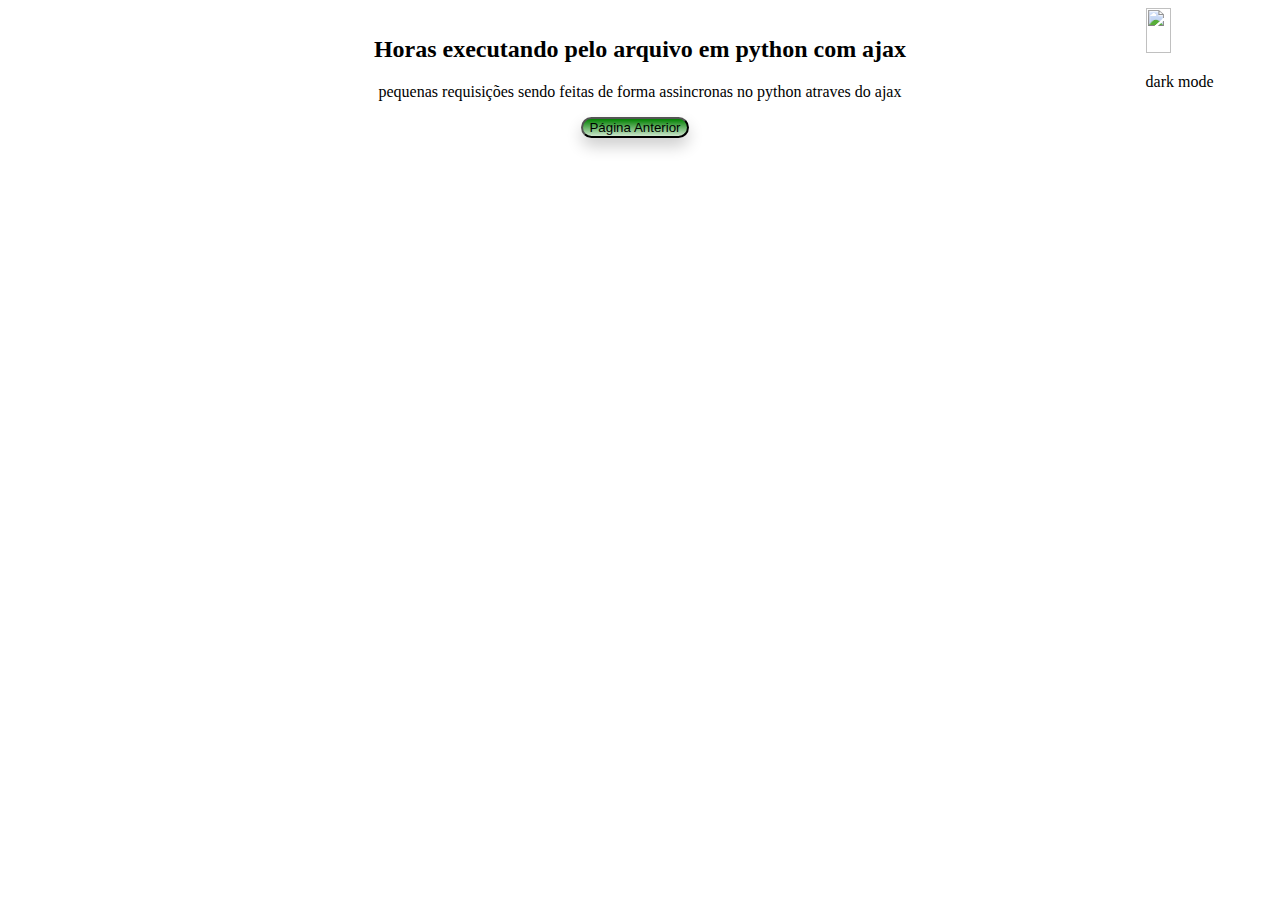
==== mysite/templates/horas-python.html @ 3d3510cc "modo escuro" ====
<!DOCTYPE html>
<html lang="pt-br">
<head>
    <meta charset="UTF-8">
    <meta name="viewport" content="width=device-width, initial-scale=1.0">
    <script src="https://code.jquery.com/jquery-3.6.4.min.js"></script>
    <script type="text/javascript" src="../static/js/hora-python.js"></script>
    <link rel="stylesheet" href="../static/css/style.css">
    <link rel="ICON" type="image/x-icon" href="https://img.kalunga.com.br/FotosdeProdutos/660992d.jpg">
    <title>HORAS</title>
</head>
<body>
    <a class='position' onclick="lampada()">
        <img id="lampada" src="https://www.w3schools.com/html/pic_bulboff.gif" width="25" height="45">
        <p>dark mode</p>
    </a>
    <div class='centro'>
        <h2>Horas executando pelo arquivo em python com ajax</h2>
        <p>pequenas requisições sendo feitas de forma assincronas no python atraves do ajax</p>
        <p id="hora"></p>
        <button class="button" id="button" onclick="voltar()">Página Anterior</button>
    </div>
</body>
</html>
---- mysite/static/css/style.css ----
/* styles.css */
#horas {
    font-size: 2em;
    animation: piscar 1s infinite;
}

@keyframes piscar {
    0%, 100% {
        color: red;
    }
    50% {
        color: Green; /* No meio, verde claro */
    }
    75% {
        color: SteelBlue; /* 75%, azul claro */
    }
}
.button {
    display: inline-block;
    border-radius: 40px;
    background-color: green !important;
    box-shadow: 0 8px 16px rgba(0, 0, 0, 0.2);
    background: linear-gradient(to bottom, rgba(255, 255, 255, 0), rgba(255, 255, 255, 0.8));
    transition: transform 1.0s ease-in-out;
    cursor: pointer;
    -webkit-user-select: none;
    margin-right: 10px;
}

.button:hover {
    background-color: black  !important;
    color: green;
    transform: rotateY(360deg);
    box-shadow: 0 8px 16px rgba(0, 0, 0, 0.2);
}

.button:active {
    transform: scale(0.95);
    box-shadow: 0 4px 8px rgba(0, 0, 0, 0.2);
}
#route{
    position: absolute;
    right: 50%;
    bottom: 290px;
}

#time-color{
    position: relative;
    right: 100px;
    left: 50%;
    bottom: 75px;
}
.position{
    position: relative;
    left: 90%;
}
.dark-mode{
    background-color: black;
    color: white;
}

.centro{
    position: relative;
    text-align: center;
    bottom: 75px;
    
}
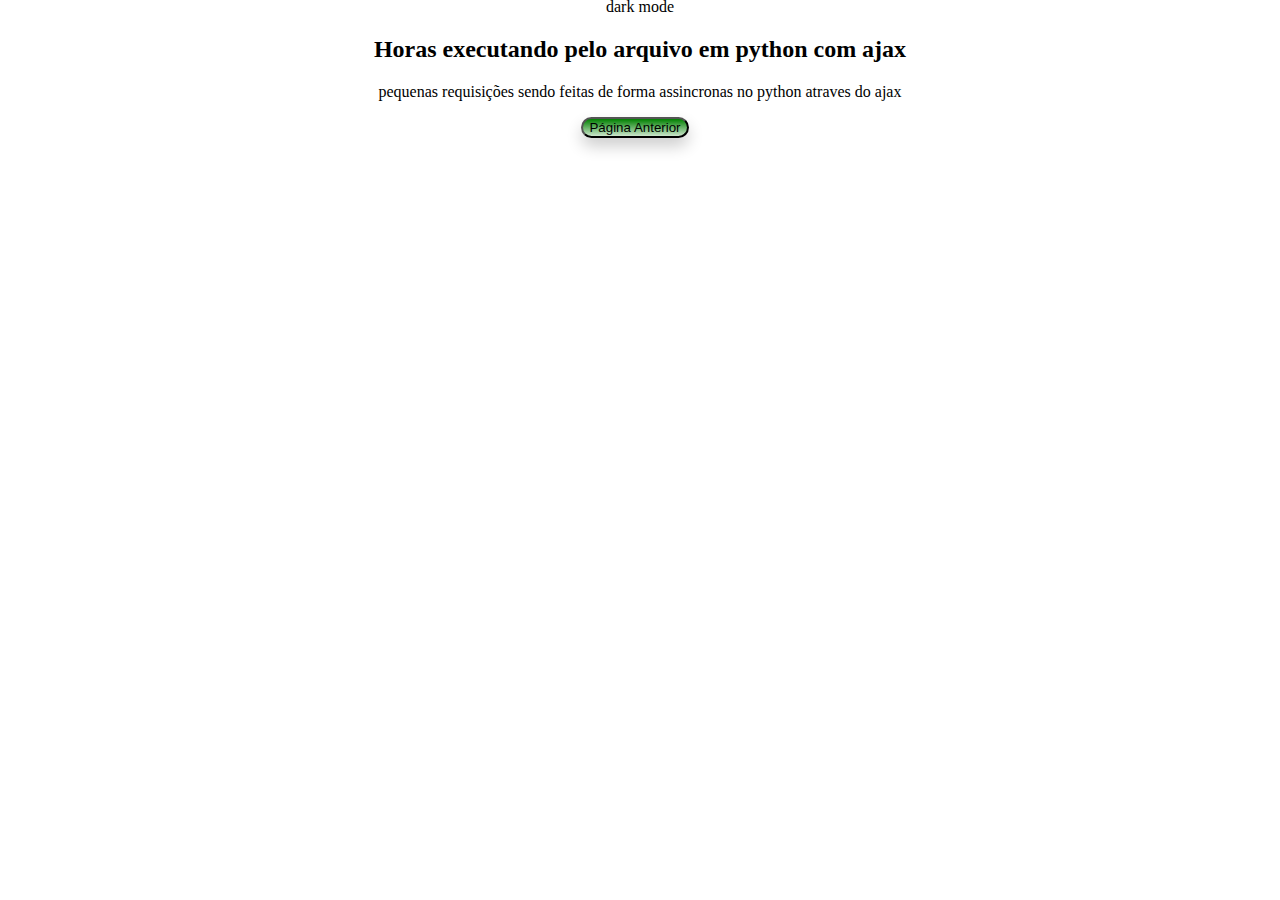
==== commit b606dcb6: "modoEscuro" ====
--- a/mysite/templates/horas-python.html
+++ b/mysite/templates/horas-python.html
@@ -5,16 +5,17 @@
     <meta name="viewport" content="width=device-width, initial-scale=1.0">
     <script src="https://code.jquery.com/jquery-3.6.4.min.js"></script>
     <script type="text/javascript" src="../static/js/hora-python.js"></script>
+    <script type="text/javascript" src="../static/js/ModoEscuro.js"></script>
     <link rel="stylesheet" href="../static/css/style.css">
     <link rel="ICON" type="image/x-icon" href="https://img.kalunga.com.br/FotosdeProdutos/660992d.jpg">
     <title>HORAS</title>
 </head>
 <body>
-    <a class='position' onclick="lampada()">
-        <img id="lampada" src="https://www.w3schools.com/html/pic_bulboff.gif" width="25" height="45">
-        <p>dark mode</p>
-    </a>
     <div class='centro'>
+        <a class='position' onclick="lampada()">
+            <img id="lampada" src="https://www.w3schools.com/html/pic_bulboff.gif" width="25" height="45">
+        </a>
+        <p id='name'>dark mode</p>
         <h2>Horas executando pelo arquivo em python com ajax</h2>
         <p>pequenas requisições sendo feitas de forma assincronas no python atraves do ajax</p>
         <p id="hora"></p>
